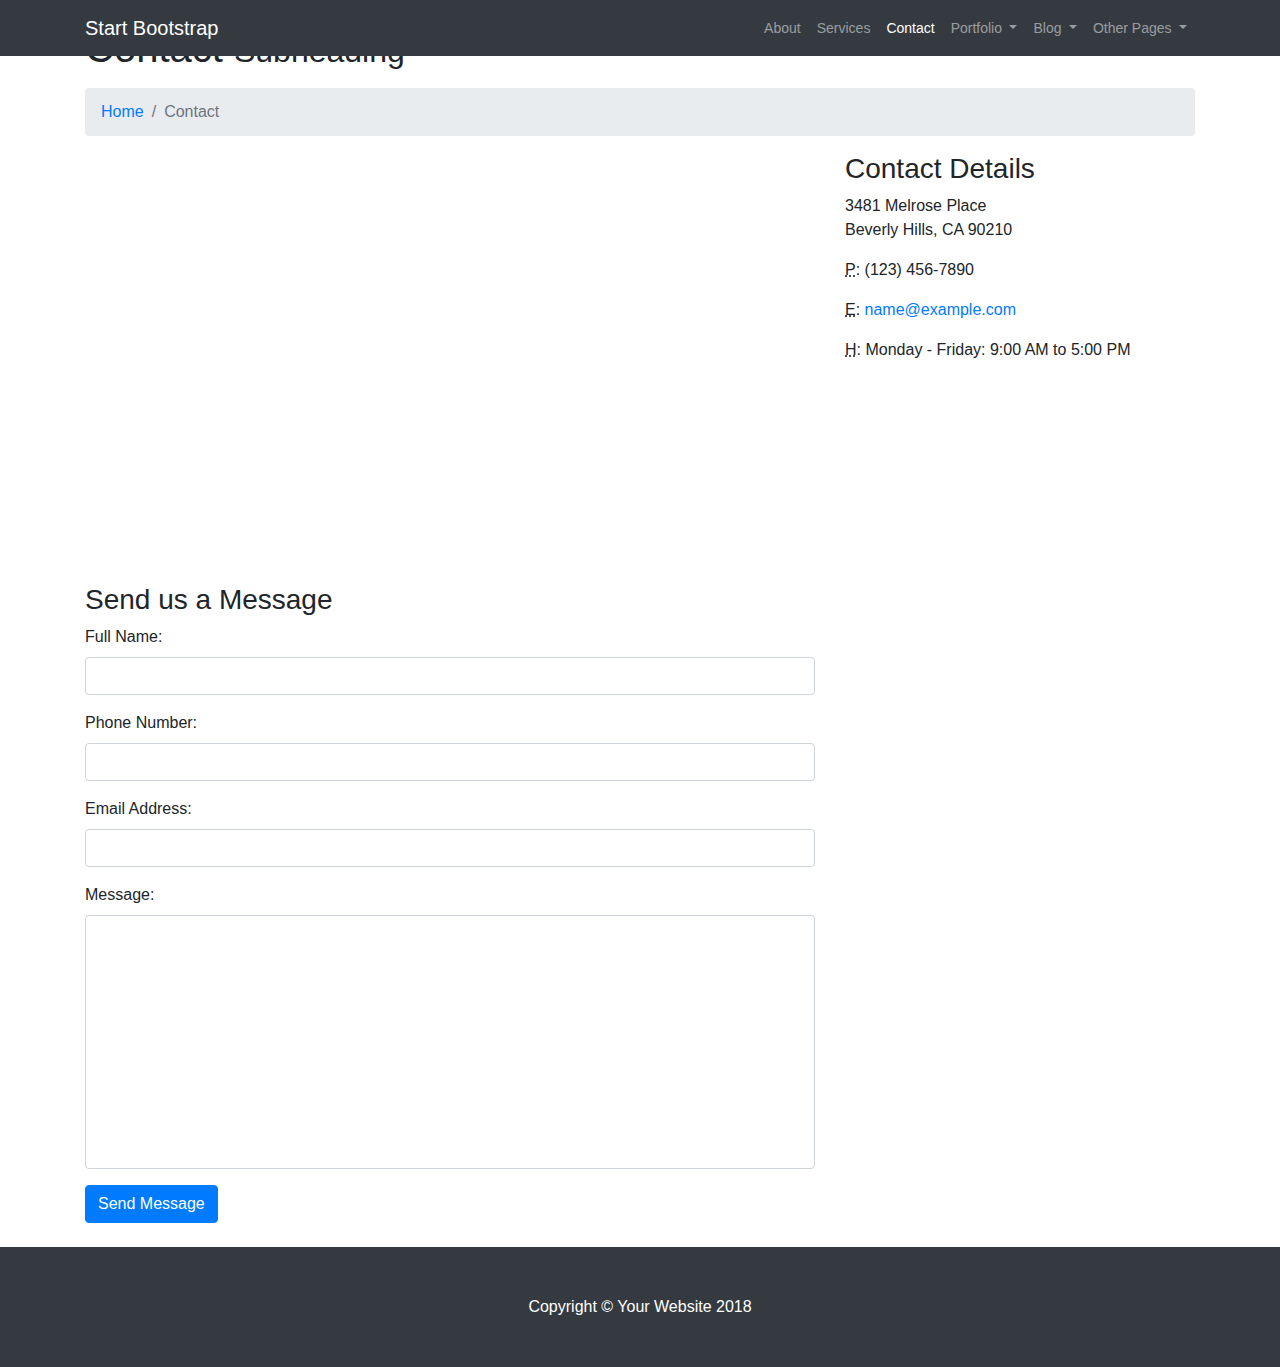
==== contact.html @ cacabe60 "initial commit" ====
<!DOCTYPE html>
<html lang="en">

  <head>

    <meta charset="utf-8">
    <meta name="viewport" content="width=device-width, initial-scale=1, shrink-to-fit=no">
    <meta name="description" content="">
    <meta name="author" content="">

    <title>Modern Business - Start Bootstrap Template</title>

    <!-- Bootstrap core CSS -->
    <link href="vendor/bootstrap/css/bootstrap.min.css" rel="stylesheet">

    <!-- Custom styles for this template -->
    <link href="css/modern-business.css" rel="stylesheet">

  </head>

  <body>

    <!-- Navigation -->
    <nav class="navbar fixed-top navbar-expand-lg navbar-dark bg-dark fixed-top">
      <div class="container">
        <a class="navbar-brand" href="index.html">Start Bootstrap</a>
        <button class="navbar-toggler navbar-toggler-right" type="button" data-toggle="collapse" data-target="#navbarResponsive" aria-controls="navbarResponsive" aria-expanded="false" aria-label="Toggle navigation">
          <span class="navbar-toggler-icon"></span>
        </button>
        <div class="collapse navbar-collapse" id="navbarResponsive">
          <ul class="navbar-nav ml-auto">
            <li class="nav-item">
              <a class="nav-link" href="about.html">About</a>
            </li>
            <li class="nav-item">
              <a class="nav-link" href="services.html">Services</a>
            </li>
            <li class="nav-item active">
              <a class="nav-link" href="contact.html">Contact</a>
            </li>
            <li class="nav-item dropdown">
              <a class="nav-link dropdown-toggle" href="#" id="navbarDropdownPortfolio" data-toggle="dropdown" aria-haspopup="true" aria-expanded="false">
                Portfolio
              </a>
              <div class="dropdown-menu dropdown-menu-right" aria-labelledby="navbarDropdownPortfolio">
                <a class="dropdown-item" href="portfolio-1-col.html">1 Column Portfolio</a>
                <a class="dropdown-item" href="portfolio-2-col.html">2 Column Portfolio</a>
                <a class="dropdown-item" href="portfolio-3-col.html">3 Column Portfolio</a>
                <a class="dropdown-item" href="portfolio-4-col.html">4 Column Portfolio</a>
                <a class="dropdown-item" href="portfolio-item.html">Single Portfolio Item</a>
              </div>
            </li>
            <li class="nav-item dropdown">
              <a class="nav-link dropdown-toggle" href="#" id="navbarDropdownBlog" data-toggle="dropdown" aria-haspopup="true" aria-expanded="false">
                Blog
              </a>
              <div class="dropdown-menu dropdown-menu-right" aria-labelledby="navbarDropdownBlog">
                <a class="dropdown-item" href="blog-home-1.html">Blog Home 1</a>
                <a class="dropdown-item" href="blog-home-2.html">Blog Home 2</a>
                <a class="dropdown-item" href="blog-post.html">Blog Post</a>
              </div>
            </li>
            <li class="nav-item dropdown">
              <a class="nav-link dropdown-toggle" href="#" id="navbarDropdownBlog" data-toggle="dropdown" aria-haspopup="true" aria-expanded="false">
                Other Pages
              </a>
              <div class="dropdown-menu dropdown-menu-right" aria-labelledby="navbarDropdownBlog">
                <a class="dropdown-item" href="full-width.html">Full Width Page</a>
                <a class="dropdown-item" href="sidebar.html">Sidebar Page</a>
                <a class="dropdown-item" href="faq.html">FAQ</a>
                <a class="dropdown-item" href="404.html">404</a>
                <a class="dropdown-item" href="pricing.html">Pricing Table</a>
              </div>
            </li>
          </ul>
        </div>
      </div>
    </nav>

    <!-- Page Content -->
    <div class="container">

      <!-- Page Heading/Breadcrumbs -->
      <h1 class="mt-4 mb-3">Contact
        <small>Subheading</small>
      </h1>

      <ol class="breadcrumb">
        <li class="breadcrumb-item">
          <a href="index.html">Home</a>
        </li>
        <li class="breadcrumb-item active">Contact</li>
      </ol>

      <!-- Content Row -->
      <div class="row">
        <!-- Map Column -->
        <div class="col-lg-8 mb-4">
          <!-- Embedded Google Map -->
          <iframe width="100%" height="400px" frameborder="0" scrolling="no" marginheight="0" marginwidth="0" src="http://maps.google.com/maps?hl=en&amp;ie=UTF8&amp;ll=37.0625,-95.677068&amp;spn=56.506174,79.013672&amp;t=m&amp;z=4&amp;output=embed"></iframe>
        </div>
        <!-- Contact Details Column -->
        <div class="col-lg-4 mb-4">
          <h3>Contact Details</h3>
          <p>
            3481 Melrose Place
            <br>Beverly Hills, CA 90210
            <br>
          </p>
          <p>
            <abbr title="Phone">P</abbr>: (123) 456-7890
          </p>
          <p>
            <abbr title="Email">E</abbr>:
            <a href="mailto:name@example.com">name@example.com
            </a>
          </p>
          <p>
            <abbr title="Hours">H</abbr>: Monday - Friday: 9:00 AM to 5:00 PM
          </p>
        </div>
      </div>
      <!-- /.row -->

      <!-- Contact Form -->
      <!-- In order to set the email address and subject line for the contact form go to the bin/contact_me.php file. -->
      <div class="row">
        <div class="col-lg-8 mb-4">
          <h3>Send us a Message</h3>
          <form name="sentMessage" id="contactForm" novalidate>
            <div class="control-group form-group">
              <div class="controls">
                <label>Full Name:</label>
                <input type="text" class="form-control" id="name" required data-validation-required-message="Please enter your name.">
                <p class="help-block"></p>
              </div>
            </div>
            <div class="control-group form-group">
              <div class="controls">
                <label>Phone Number:</label>
                <input type="tel" class="form-control" id="phone" required data-validation-required-message="Please enter your phone number.">
              </div>
            </div>
            <div class="control-group form-group">
              <div class="controls">
                <label>Email Address:</label>
                <input type="email" class="form-control" id="email" required data-validation-required-message="Please enter your email address.">
              </div>
            </div>
            <div class="control-group form-group">
              <div class="controls">
                <label>Message:</label>
                <textarea rows="10" cols="100" class="form-control" id="message" required data-validation-required-message="Please enter your message" maxlength="999" style="resize:none"></textarea>
              </div>
            </div>
            <div id="success"></div>
            <!-- For success/fail messages -->
            <button type="submit" class="btn btn-primary" id="sendMessageButton">Send Message</button>
          </form>
        </div>

      </div>
      <!-- /.row -->

    </div>
    <!-- /.container -->

    <!-- Footer -->
    <footer class="py-5 bg-dark">
      <div class="container">
        <p class="m-0 text-center text-white">Copyright &copy; Your Website 2018</p>
      </div>
      <!-- /.container -->
    </footer>

    <!-- Bootstrap core JavaScript -->
    <script src="vendor/jquery/jquery.min.js"></script>
    <script src="vendor/bootstrap/js/bootstrap.bundle.min.js"></script>

    <!-- Contact form JavaScript -->
    <!-- Do not edit these files! In order to set the email address and subject line for the contact form go to the bin/contact_me.php file. -->
    <script src="js/jqBootstrapValidation.js"></script>
    <script src="js/contact_me.js"></script>

  </body>

</html>
---- css/modern-business.css ----
/*!
 * Start Bootstrap - Modern Business (https://startbootstrap.com/template-overviews/modern-business)
 * Copyright 2013-2017 Start Bootstrap
 * Licensed under MIT (https://github.com/BlackrockDigital/startbootstrap-logomodern-business-nav/blob/master/LICENSE)
 */


@media (min-width: 992px) {
  body {
  }
}

.carousel-item {
  height: 65vh;
  min-height: 300px;
  background: no-repeat center center scroll;
  -webkit-background-size: cover;
  -moz-background-size: cover;
  -o-background-size: cover;
  background-size: cover;
}

.portfolio-item {
  margin-bottom: 30px;
}

.nav-bar-blue{
  background: #1C2D5B;
}
body {
  font-family: 'Roboto', sans-serif;
}

.nav-item{
  font-size:14px;
}

.nav-link{

  font-weight:normal;
}


.upper-nav{

  font-size:13px;
  color:#626e8e

}

.upper-nav i{
  color:white;
}

.bottom-header{
  background-color: #C91616;
  color:white;
  padding:20px;
  text-align: center;
  font-size:14px;
}

.header-image{
  height:500px;
  width:500px;
}

.border-button {
  padding: 10px 30px;
  text-align: center;
  text-decoration: none;
  display: inline-block;
  font-size: 14px;
  margin: auto 0px;
  cursor: pointer;
  background-color:#C91616;
  color:white;
  border: 2px solid white;
}

.splash-content{
  padding:75px;
  height:500px;
  background-image: url("../images/splash.jpg");
  background-repeat: no-repeat;
  background-position: center; 
  background-size:100% ;
  color:white;
}

.splash-content p{
  max-width: 500px;
  font-size:14px
}

.splash-content button{
  background-color: Transparent;
  background-repeat:no-repeat;
  border: white;
  color:white;
  border: 2px solid white;
  padding:10px 30px;
  margin: 10px;
 
}

.button-container{
 padding-top:20px;
}
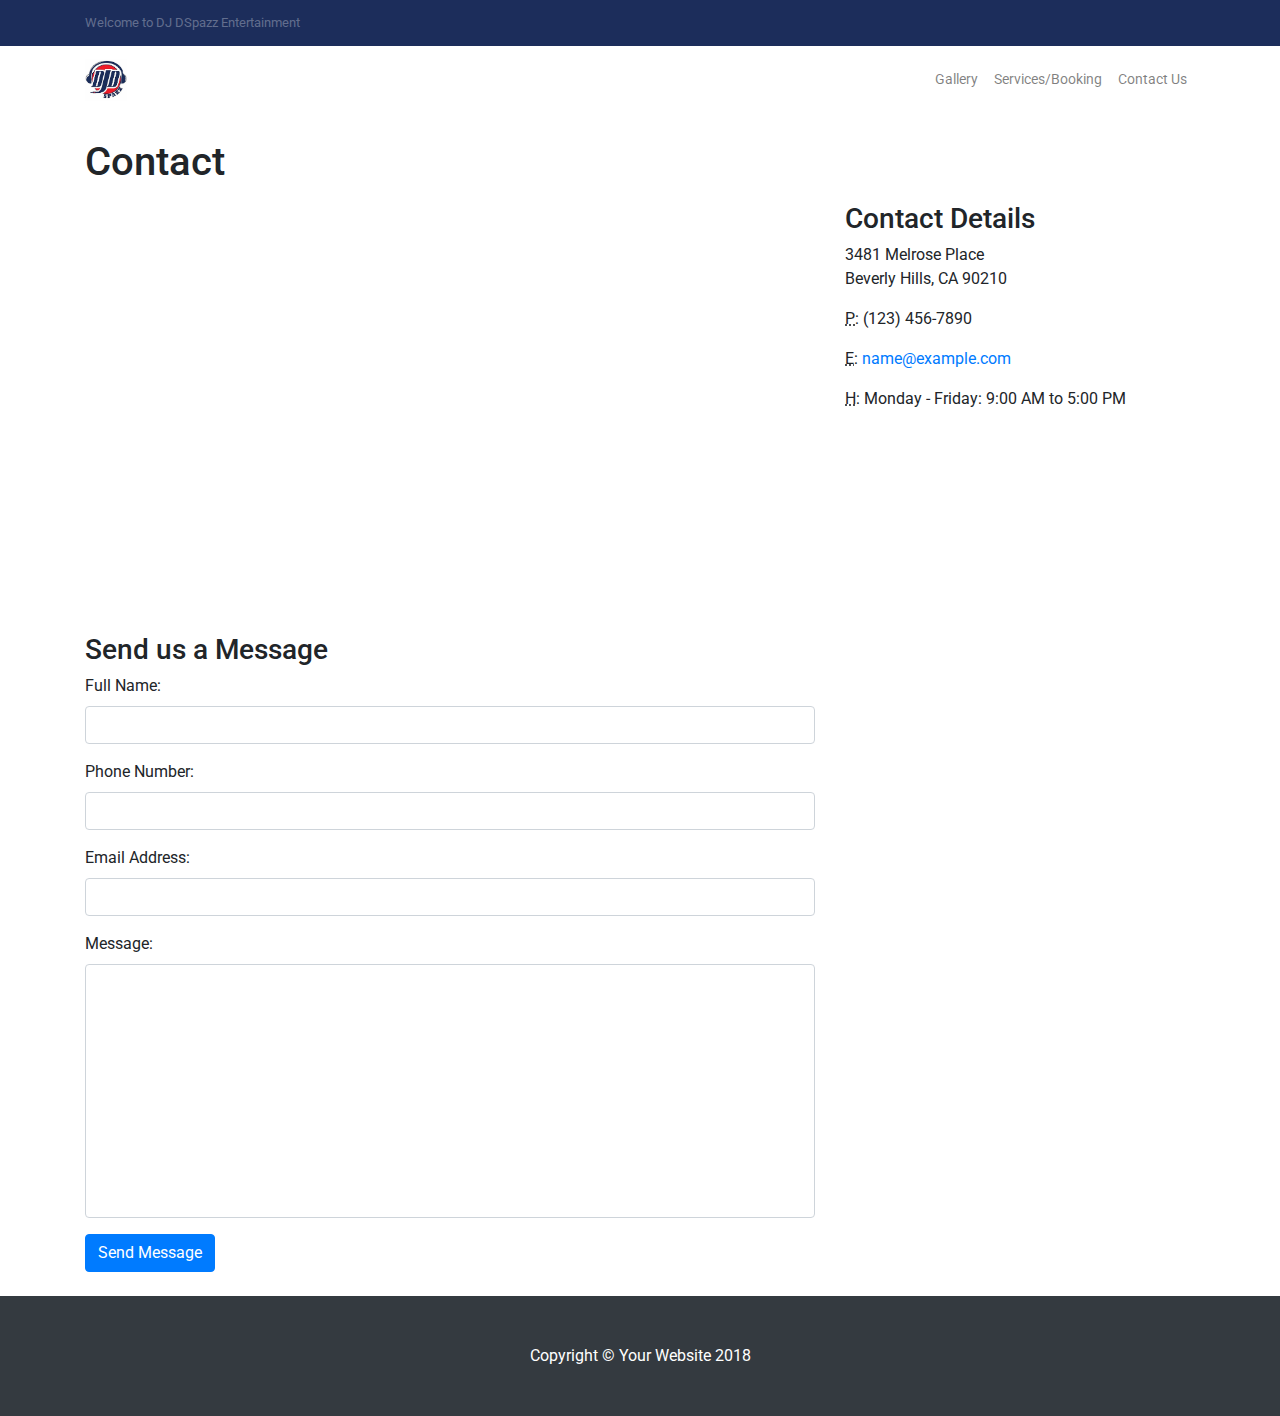
==== commit 8c8882a1: "major changes" ====
--- a/contact.html
+++ b/contact.html
@@ -1,97 +1,77 @@
 <!DOCTYPE html>
 <html lang="en">
+    <head>
 
-  <head>
-
-    <meta charset="utf-8">
-    <meta name="viewport" content="width=device-width, initial-scale=1, shrink-to-fit=no">
-    <meta name="description" content="">
-    <meta name="author" content="">
-
-    <title>Modern Business - Start Bootstrap Template</title>
-
-    <!-- Bootstrap core CSS -->
-    <link href="vendor/bootstrap/css/bootstrap.min.css" rel="stylesheet">
-
-    <!-- Custom styles for this template -->
-    <link href="css/modern-business.css" rel="stylesheet">
-
-  </head>
-
+        <meta charset="utf-8">
+        <meta name="viewport" content="width=device-width, initial-scale=1, shrink-to-fit=no">
+        <meta name="description" content=""> 
+        <meta name="author" content="">
+    
+        <title>DJ DSpazz</title>
+    
+        <!-- Bootstrap core CSS -->
+        <link href="vendor/bootstrap/css/bootstrap.min.css" rel="stylesheet">
+    
+        <!-- Custom styles for this template -->
+        <link href="./css/modern-business.css" rel="stylesheet">
+        <link rel="stylesheet" href="https://use.fontawesome.com/releases/v5.2.0/css/all.css" integrity="sha384-hWVjflwFxL6sNzntih27bfxkr27PmbbK/iSvJ+a4+0owXq79v+lsFkW54bOGbiDQ" crossorigin="anonymous">
+    
+          <!-- Custom font for this template -->
+    
+        <link href="https://fonts.googleapis.com/css?family=Roboto" rel="stylesheet">
+      </head>
   <body>
-
-    <!-- Navigation -->
-    <nav class="navbar fixed-top navbar-expand-lg navbar-dark bg-dark fixed-top">
-      <div class="container">
-        <a class="navbar-brand" href="index.html">Start Bootstrap</a>
-        <button class="navbar-toggler navbar-toggler-right" type="button" data-toggle="collapse" data-target="#navbarResponsive" aria-controls="navbarResponsive" aria-expanded="false" aria-label="Toggle navigation">
-          <span class="navbar-toggler-icon"></span>
-        </button>
-        <div class="collapse navbar-collapse" id="navbarResponsive">
-          <ul class="navbar-nav ml-auto">
-            <li class="nav-item">
-              <a class="nav-link" href="about.html">About</a>
-            </li>
-            <li class="nav-item">
-              <a class="nav-link" href="services.html">Services</a>
-            </li>
-            <li class="nav-item active">
-              <a class="nav-link" href="contact.html">Contact</a>
-            </li>
-            <li class="nav-item dropdown">
-              <a class="nav-link dropdown-toggle" href="#" id="navbarDropdownPortfolio" data-toggle="dropdown" aria-haspopup="true" aria-expanded="false">
-                Portfolio
-              </a>
-              <div class="dropdown-menu dropdown-menu-right" aria-labelledby="navbarDropdownPortfolio">
-                <a class="dropdown-item" href="portfolio-1-col.html">1 Column Portfolio</a>
-                <a class="dropdown-item" href="portfolio-2-col.html">2 Column Portfolio</a>
-                <a class="dropdown-item" href="portfolio-3-col.html">3 Column Portfolio</a>
-                <a class="dropdown-item" href="portfolio-4-col.html">4 Column Portfolio</a>
-                <a class="dropdown-item" href="portfolio-item.html">Single Portfolio Item</a>
-              </div>
-            </li>
-            <li class="nav-item dropdown">
-              <a class="nav-link dropdown-toggle" href="#" id="navbarDropdownBlog" data-toggle="dropdown" aria-haspopup="true" aria-expanded="false">
-                Blog
-              </a>
-              <div class="dropdown-menu dropdown-menu-right" aria-labelledby="navbarDropdownBlog">
-                <a class="dropdown-item" href="blog-home-1.html">Blog Home 1</a>
-                <a class="dropdown-item" href="blog-home-2.html">Blog Home 2</a>
-                <a class="dropdown-item" href="blog-post.html">Blog Post</a>
-              </div>
-            </li>
-            <li class="nav-item dropdown">
-              <a class="nav-link dropdown-toggle" href="#" id="navbarDropdownBlog" data-toggle="dropdown" aria-haspopup="true" aria-expanded="false">
-                Other Pages
-              </a>
-              <div class="dropdown-menu dropdown-menu-right" aria-labelledby="navbarDropdownBlog">
-                <a class="dropdown-item" href="full-width.html">Full Width Page</a>
-                <a class="dropdown-item" href="sidebar.html">Sidebar Page</a>
-                <a class="dropdown-item" href="faq.html">FAQ</a>
-                <a class="dropdown-item" href="404.html">404</a>
-                <a class="dropdown-item" href="pricing.html">Pricing Table</a>
-              </div>
-            </li>
-          </ul>
+      <div class="navbar  navbar-expand-lg nav-bar-blue">
+          <div class="container">
+            <a class="navbar-brand upper-nav" href="index.html">Welcome to DJ DSpazz Entertainment </a>
+            <button class="navbar-toggler navbar-toggler-right" type="button" data-toggle="collapse" data-target="#navbarResponsive" aria-controls="navbarResponsive" aria-expanded="false" aria-label="Toggle navigation">
+              <span class="navbar-toggler-icon"></span>
+            </button>
+            <div class="upper-nav collapse navbar-collapse" id="navbarResponsive">
+              <ul class="navbar-nav ml-auto">
+                <li class="nav-item">
+                  <a class="nav-link" href="https://www.facebook.com/DJ-DSpazz-190677148388351/" target="_blank"><i class="fab fa-facebook-square"></i></a>
+                </li>
+                <li class="nav-item">
+                    <a class="nav-link" href="https://twitter.com/djdspazz" target="_blank"><i class="fab fa-twitter"></i></a>
+                  </li>
+                <li class="nav-item">
+                  <a class="nav-link" href="services.html"><i class="fas fa-envelope"></i></a>
+                </li>
+              </ul>
+            </div>
+          </div>
+        </div>
+  
+  
+      <!-- Navigation -->
+      <div class="navbar  navbar-expand-lg navbar-light">
+        <div class="container">
+          <a class="navbar-brand" href="index.html">
+            <img src="./images/logo.jpg" alt="logo" height="42" width="42"></a>
+          <button class="navbar-toggler navbar-toggler-right" type="button" data-toggle="collapse" data-target="#navbarResponsive" aria-controls="navbarResponsive" aria-expanded="false" aria-label="Toggle navigation">
+            <span class="navbar-toggler-icon"></span>
+          </button>
+          <div class="collapse navbar-collapse" id="navbarResponsive">
+            <ul class="navbar-nav ml-auto">
+              <li class="nav-item">
+                  <a class="nav-link" href="services.html">Gallery</a>
+                </li>
+              <li class="nav-item">
+                <a class="nav-link" href="services.html">Services/Booking</a>
+              </li>
+              <li class="nav-item">
+                <a class="nav-link" href="contact.html">Contact Us</a>
+              </li>
+            </ul>
+          </div>
         </div>
       </div>
-    </nav>
-
     <!-- Page Content -->
     <div class="container">
 
       <!-- Page Heading/Breadcrumbs -->
-      <h1 class="mt-4 mb-3">Contact
-        <small>Subheading</small>
-      </h1>
-
-      <ol class="breadcrumb">
-        <li class="breadcrumb-item">
-          <a href="index.html">Home</a>
-        </li>
-        <li class="breadcrumb-item active">Contact</li>
-      </ol>
-
+      <h1 class="mt-4 mb-3">Contact</h1>
       <!-- Content Row -->
       <div class="row">
         <!-- Map Column -->
--- a/css/modern-business.css
+++ b/css/modern-business.css
@@ -4,11 +4,6 @@
  * Licensed under MIT (https://github.com/BlackrockDigital/startbootstrap-logomodern-business-nav/blob/master/LICENSE)
  */
 
-
-@media (min-width: 992px) {
-  body {
-  }
-}
 
 .carousel-item {
   height: 65vh;
@@ -83,7 +78,6 @@
   height:500px;
   background-image: url("../images/splash.jpg");
   background-repeat: no-repeat;
-  background-position: center; 
   background-size:100% ;
   color:white;
 }
@@ -92,6 +86,7 @@
   max-width: 500px;
   font-size:14px
 }
+
 
 .splash-content button{
   background-color: Transparent;
@@ -106,4 +101,106 @@
 
 .button-container{
  padding-top:20px;
+}
+.booking-container{
+  height:400px;
+  padding: 30px;
+  background-image: url("../images/slider2.jpg");
+  background-repeat: no-repeat;
+  background-size:100%;
+  color:white;
+}
+
+.booking-content{
+  background-color:white !important;
+  border-radius: 5px;
+  margin-left:100px;
+  width: 50%;
+  margin: auto;
+}
+
+.booking-container p{
+  max-width: 500px;
+  font-size:14px;
+  text-align: center;
+  margin: auto;
+}
+
+.booking-content h1{
+  padding:20px;
+  text-align: center;
+}
+
+.booking-content h3{
+  font-size:14px;
+  padding:0px 10px 10px 10px;
+  
+}
+
+.gallery-subheader{
+  background-color: #C91616;
+  color:white;
+  padding:30px 45px;
+  margin: 0px 50px;
+  border-radius: 5px;
+}
+
+.gallery-subheader p{
+ font-size:14px;
+}
+/* gallery style*/
+
+.gallery-container h1 {
+  
+  margin-top: 70px;
+  font-family: 'Droid Sans', sans-serif;
+  font-weight: bold;
+}
+
+.gallery-container p.page-description {
+  text-align: center;
+  max-width: 800px;
+  margin: 25px auto;
+  color: #888;
+  font-size: 18px;
+}
+
+.tz-gallery {
+  padding: 40px;
+}
+
+.tz-gallery .lightbox img {
+  width: 100%;
+  margin-bottom: 30px;
+  transition: 0.2s ease-in-out;
+  box-shadow: 0 2px 3px rgba(0,0,0,0.2);
+}
+
+
+.tz-gallery .lightbox img:hover {
+  transform: scale(1.05);
+  box-shadow: 0 8px 15px rgba(0,0,0,0.3);
+}
+
+.tz-gallery img {
+  border-radius: 0px;
+}
+
+.baguetteBox-button {
+  background-color: transparent !important;
+}
+
+.gallery-img{
+  margin: 0px 45px;
+  max-width: 850px;
+
+}
+@media(max-width: 768px) {
+  body {
+      padding: 0;
+  }
+
+  .container.gallery-container {
+      border-radius: 0;
+  }
 }